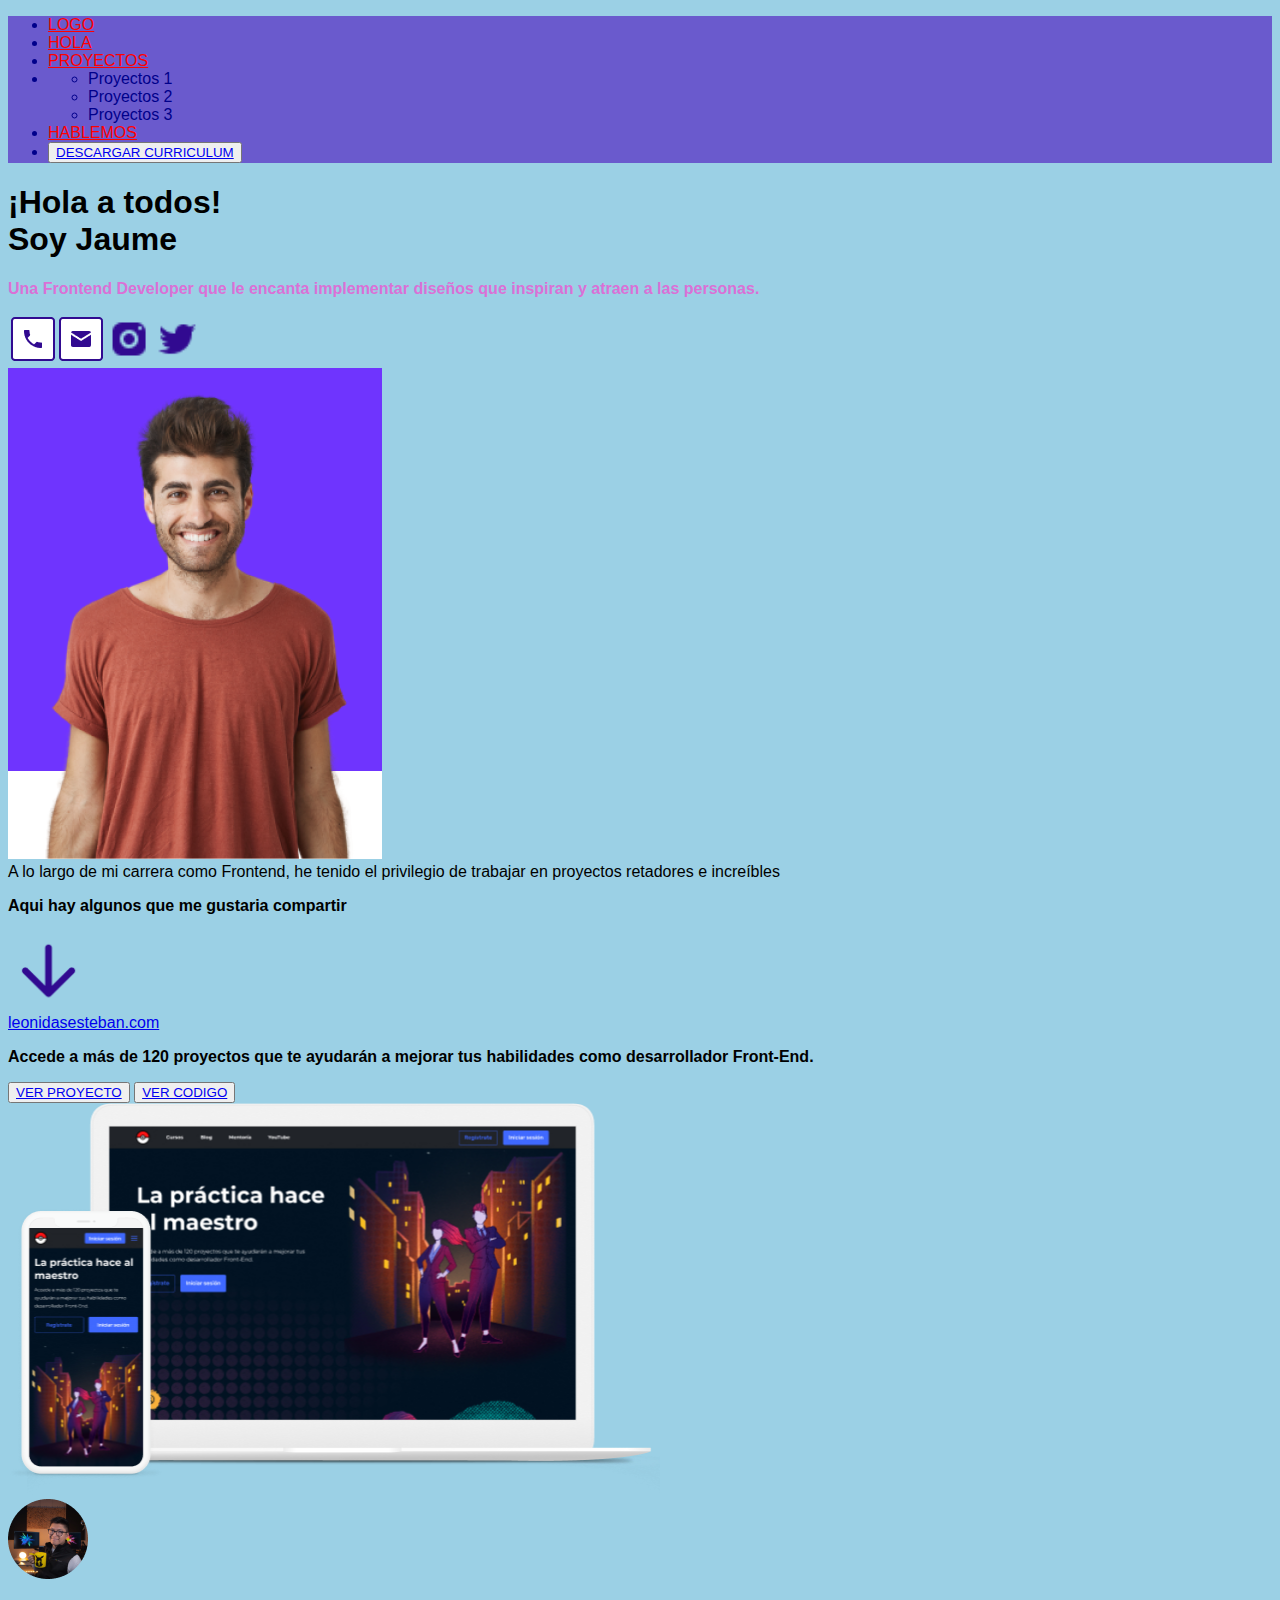
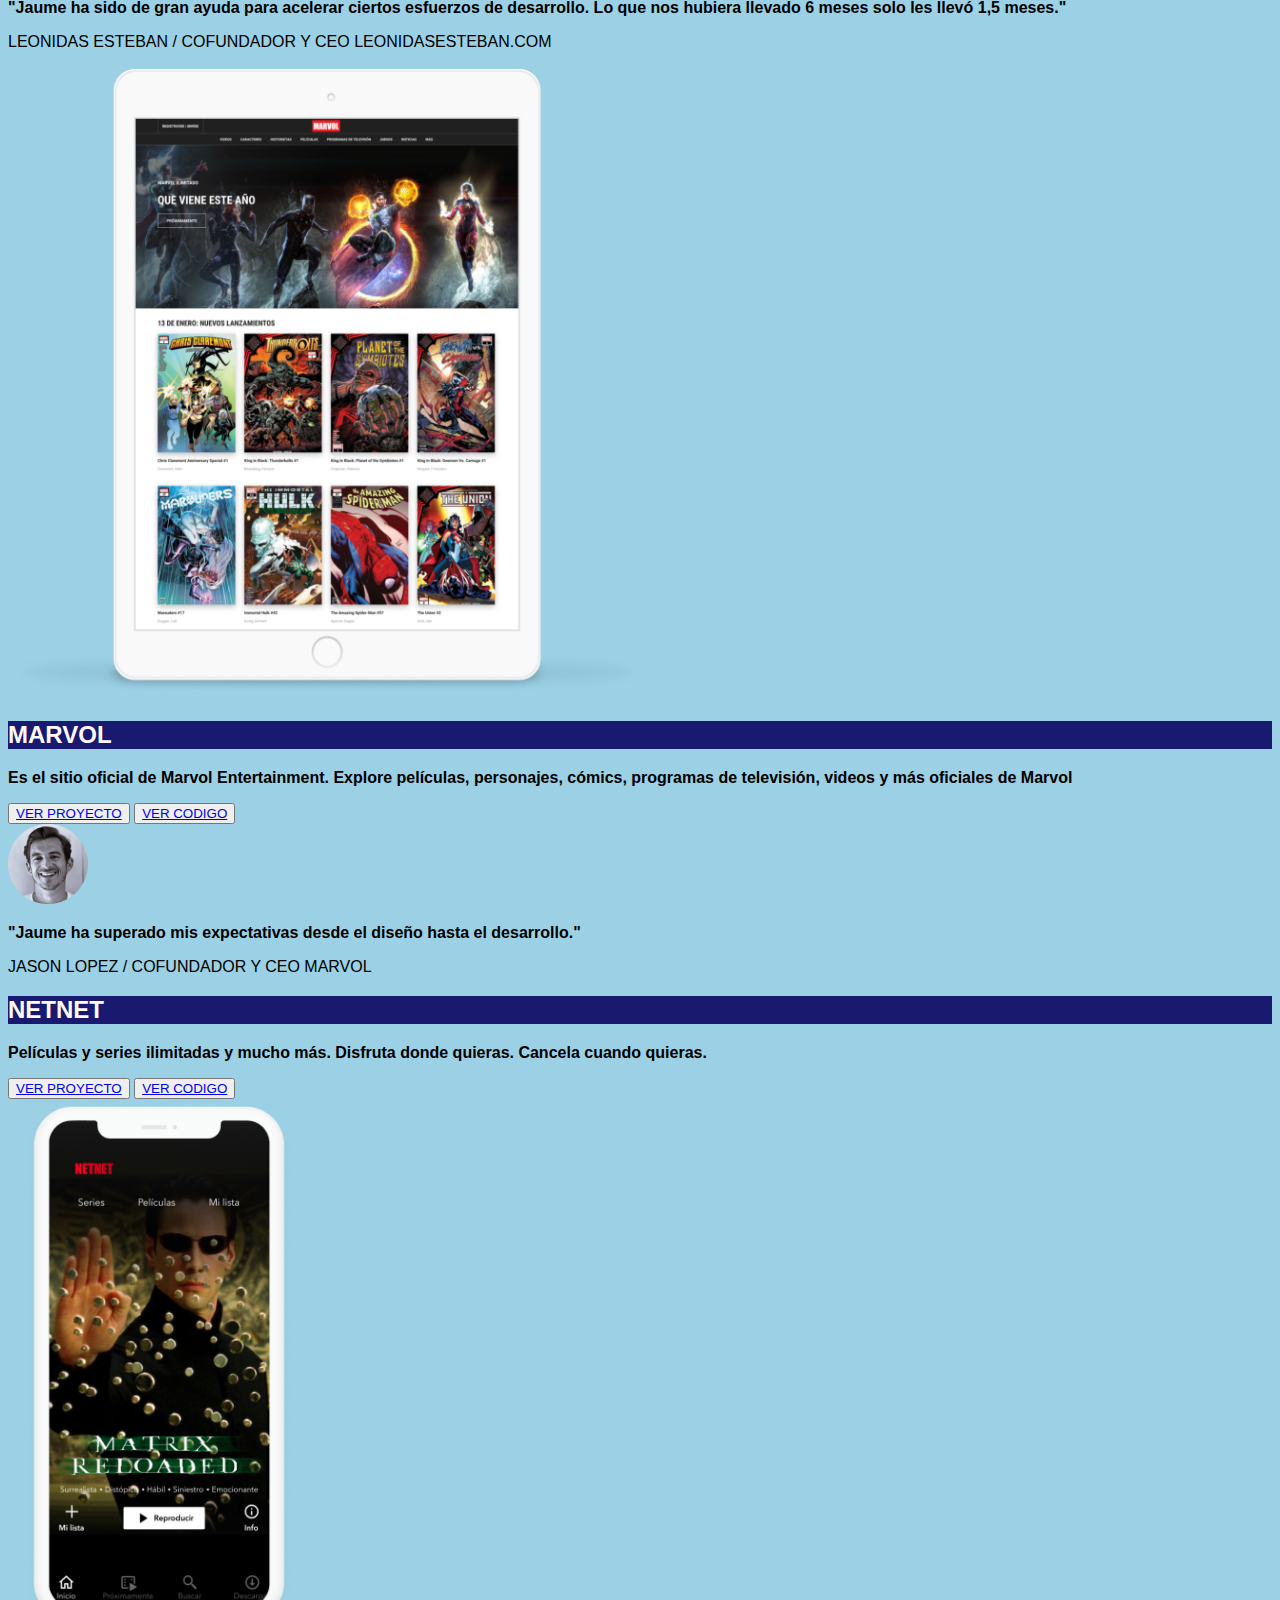
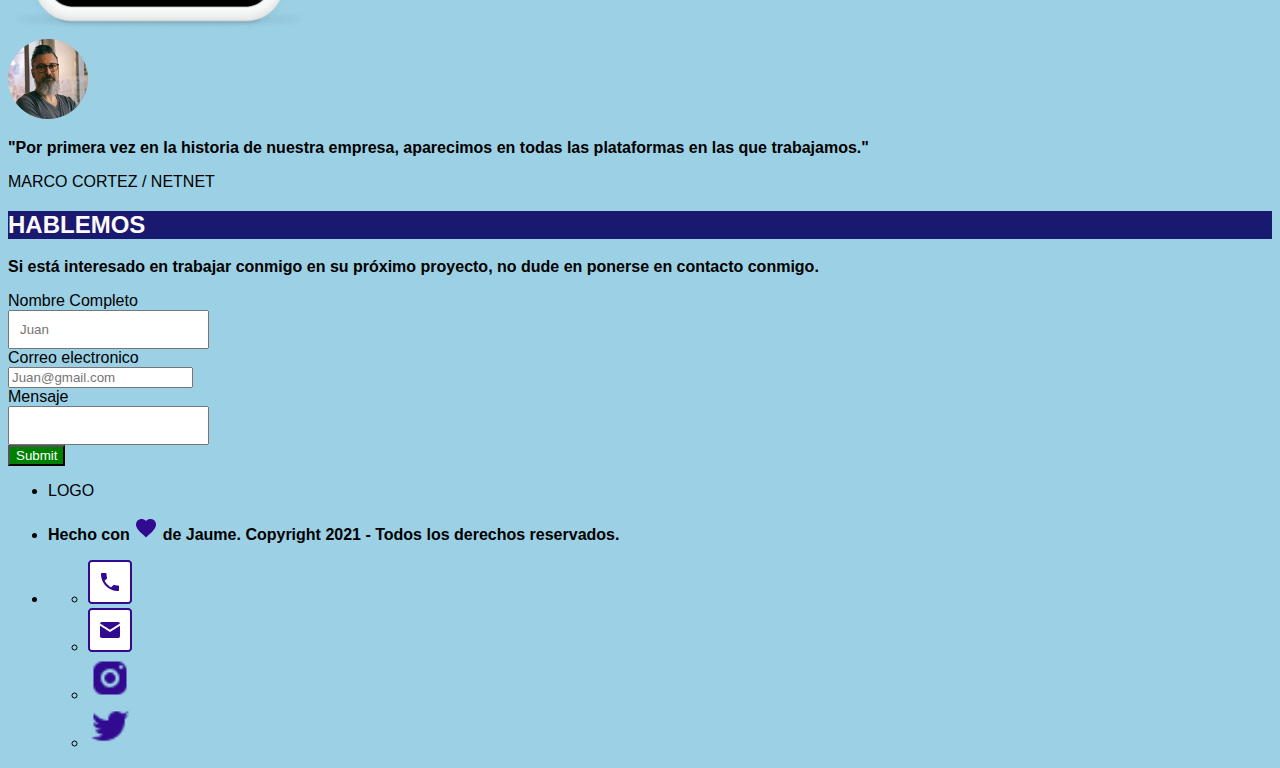
==== explicacion - CSS/index.html @ 7feea4ea "algunas modificaciones" ====
<!DOCTYPE html>
<html lang="es">

<head>
    <meta charset="utf-8">
    <title>Portafolio Jaume</title>
    <link rel="icon" href="./Imagenes/logo.png" type="image/png">
    <link rel="stylesheet" type = "text/css" href="./styles.css">
</head>

<body>
    <nav >
        <ul id="navIndex">
            <li> <a href="./index.html"> LOGO </a></li>
            <li> <a href="#saludo"> HOLA </a></li>
            <li> <a href="#proyectos"> PROYECTOS </a></li>
            <li>
                <ul>
                    <li>Proyectos 1</li>
                    <li>Proyectos 2</li>
                    <li>Proyectos 3</li>
                </ul>
            </li>
            <li> <a href="#hablemos"> HABLEMOS </a> </li>
            <li> <button> <a href="./index.html" target="blank"> DESCARGAR CURRICULUM </a></button> </li>
        </ul>
    </nav>
    <section>
        <div class="card" id="saludo">
            <h1> ¡Hola a todos!<br> Soy Jaume</h1>
            <p class="views"> Una Frontend Developer que le encanta implementar diseños que inspiran y atraen a las personas.</p>
            <table>
                <tr>
                    <td>
                        <a href="#" target="blank"> <img width="44" src="./Imagenes/icon-telefono.png"
                                alt="Esto es un logo de un telefono"> </a>
                    </td>
                    <td>
                        <a href="#" target="blank"> <img width="44" src="./Imagenes/icon-email.png"
                                alt="Esto es un logo de un email"> </a>
                    </td>
                    <td>
                        <a href="#" target="blank"> <img width="44" src="./Imagenes/icon-instagram.png"
                                alt="Esto es un logo de Instagram"> </a>
                    </td>
                    <td>
                        <a href="#" target="blank"> <img width="44" src="./Imagenes/icon-twitter.png"
                                alt="Esto es un logo de Twitter"> </a>
                    </td>
                </tr>
            </table>
            <img width="374" height="490.65" src="./Imagenes/fotoJaime.png" alt="Esto es una foto de Jaime">
            <br>
        </div>
        <div>
            <article>
                <span>A lo largo de mi carrera como Frontend, he tenido el privilegio de trabajar en proyectos retadores
                    e increíbles</span>
                <p><b>Aqui hay algunos que me gustaria compartir</b></p>
            </article>
            <a href="./proyectos.html"> <img width="80.52" src="./Imagenes/arrow-down.png" alt="imagen de una flecha">
            </a>
        </div>
        <div id = "proyectos">
            <samp><a href="https://leonidasesteban.com/" target="blank">leonidasesteban.com</a></samp>
            <br>
            <p> Accede a más de 120 proyectos que te ayudarán a mejorar tus habilidades como desarrollador Front-End.
            </p>
            <button> <a href="https://leonidasesteban.com/" target="blank"> VER PROYECTO </a></button>
            <button> <a href="https://github.com/" target="blank"> VER CODIGO </a></button>
            <br>
            <img width="652" height="392" src="./Imagenes/lpham.png" alt="imagen de un proyecto">

        </div>
        <div>
            <img width="80" src="./Imagenes/user.png" alt="imagen del cofundador  Y CEO de LEONIDASESTEBAN">
            <article>
                <p><b>"Jaume ha sido de gran ayuda para acelerar ciertos esfuerzos de desarrollo. Lo que nos hubiera
                        llevado 6 meses solo les llevó 1,5 meses."</b></p>
                <span>LEONIDAS ESTEBAN / COFUNDADOR Y CEO LEONIDASESTEBAN.COM</span>
            </article><br>
        </div>
        <div>
            <img width="638" height="628" src="./Imagenes/📱 iPad.png" alt="imagen de un iPad">
            <br>
            <h2>MARVOL</h2>
            <P>Es el sitio oficial de Marvol Entertainment. Explore películas, personajes, cómics, programas de
                televisión, videos y más oficiales de Marvol</P>
            <button> <a href="https://www.marvel.com/" target="blank"> VER PROYECTO </a> </button>
            <button> <a href="https://github.com/" target="blank"> VER CODIGO </a></button>

        </div>
        <div>
            <img width="80" src="./Imagenes/JASON.png" alt="imagen del cofundador Marvol">
            <article>
                <p><b>"Jaume ha superado mis expectativas desde el diseño hasta el desarrollo."</b></p>
                <span>JASON LOPEZ / COFUNDADOR Y CEO MARVOL</span>
            </article>
        </div>
        <div>
            <h2>NETNET</h2>
            <P>Películas y series ilimitadas y mucho más. Disfruta donde quieras. Cancela cuando quieras.</P>
            <button> <a href="https://www.netflix.com/bo/" target="blank"> VER PROYECTO </a> </button>
            <button> <a href="https://github.com/" target="blank"> VER CODIGO </a></button><br>
            <img width="302" height="536" src="./Imagenes/📱 Iphone X.png" alt="imagen de un iPad">
        </div>
        <div>
            <img width="80" src="./Imagenes/MARCO.png" alt="Foto de Marco Cortez/NETNET">
            <article>
                <p><b>"Por primera vez en la historia de nuestra empresa, aparecimos en todas las plataformas en las que
                        trabajamos."</b></p>
                <span>MARCO CORTEZ / NETNET</span>
            </article>
        </div>
    </section>
    <footer id = "hablemos">
        <h2> HABLEMOS </h2>
        <p>Si está interesado en trabajar conmigo en su próximo proyecto, no dude en ponerse en contacto conmigo.</p>
        <form>
            <label for=" name"> Nombre Completo</label>
            <br>
            <input type="text" placeholder="Juan">
            <br>
            <label for="email"> Correo electronico </label>
            <br>
            <input type="email" placeholder="Juan@gmail.com"><br>
            <label for="message"> Mensaje </label>
            <br>
            <input type="text">
            <br>
            <input type="submit">
        </form>
        <div>
            <ul>
                <li> LOGO </li>
                <li>
                    <p> Hecho con <img width="24" src="./Imagenes/icon-heart.png" alt="imagen de un corazon"> de Jaume.
                        Copyright 2021 - Todos los derechos reservados.</p>
                </li>
                <li>
                    <ul>
                        <li> <a href="#" target="blank"> <img width="44" src="./Imagenes/icon-telefono.png"
                                    alt="Esto es un logo de un telefono"> </a> </li>
                        <li><a href="#" target="blank"> <img width="44" src="./Imagenes/icon-email.png"
                                    alt="Esto es un logo de un email"></li>
                        <li><a href="#" target="blank"> <img width="44" src="./Imagenes/icon-instagram.png"
                                    alt="Esto es un logo de Instagram"> </li>
                        <li><a href="#" target="blank"> <img width="44" src="./Imagenes/icon-twitter.png"
                                    alt="Esto es un logo de Twitter"></li>
                    </ul>
                </li>
            </ul>
        </div>
    </footer>
</body>

</html>
---- explicacion - CSS/styles.css ----
/*este es un selector universal*/
*{
    font-family:Verdana, Geneva, Tahoma, sans-serif;
    /*color:midnightblue ;*/
}
body{
    background-color: rgb(155, 208, 229);
}
/*esto le pone color a las letritas*/
h2{
    color: snow;
    background-color:midnightblue;
    /*  background-color:coral; 
    esto le pone un fondo a las letras*/
}

/*selectores de id y de clase*/
#navIndex{
    background-color: slateblue;
    font-family: Georgia, 'Times New Roman', Times, serif;
    color:darkblue;
}

.views{
    color:orchid;
}

/*selectores de atributos
usados mas que todo para formularios */

input[ type = "text"]{
    padding: 10px;
}


input[type="submit"]{
    background-color: green;
    color: white;
}

/*selectores hijo*/


#navIndex > li > a{
    color: red;
}

.card #title{
    font-size: 40px; /*tamanio de las letras*/
    font-family: Helvetica; /*estilo de las letras*/
    font-style: italic; /**/
    line-height: 70px; /*espacio entre lineas*/
    letter-spacing: 5px; /*espacio entre letras*/
    text-decoration: underline; /*subrayado*/
    text-transform: capitalize; /*para mayusculas y minusculas*/
    text-align: center;/*alinear nuetro texto al lado de preferencia*/

}

p{
    font-weight: bold;
}
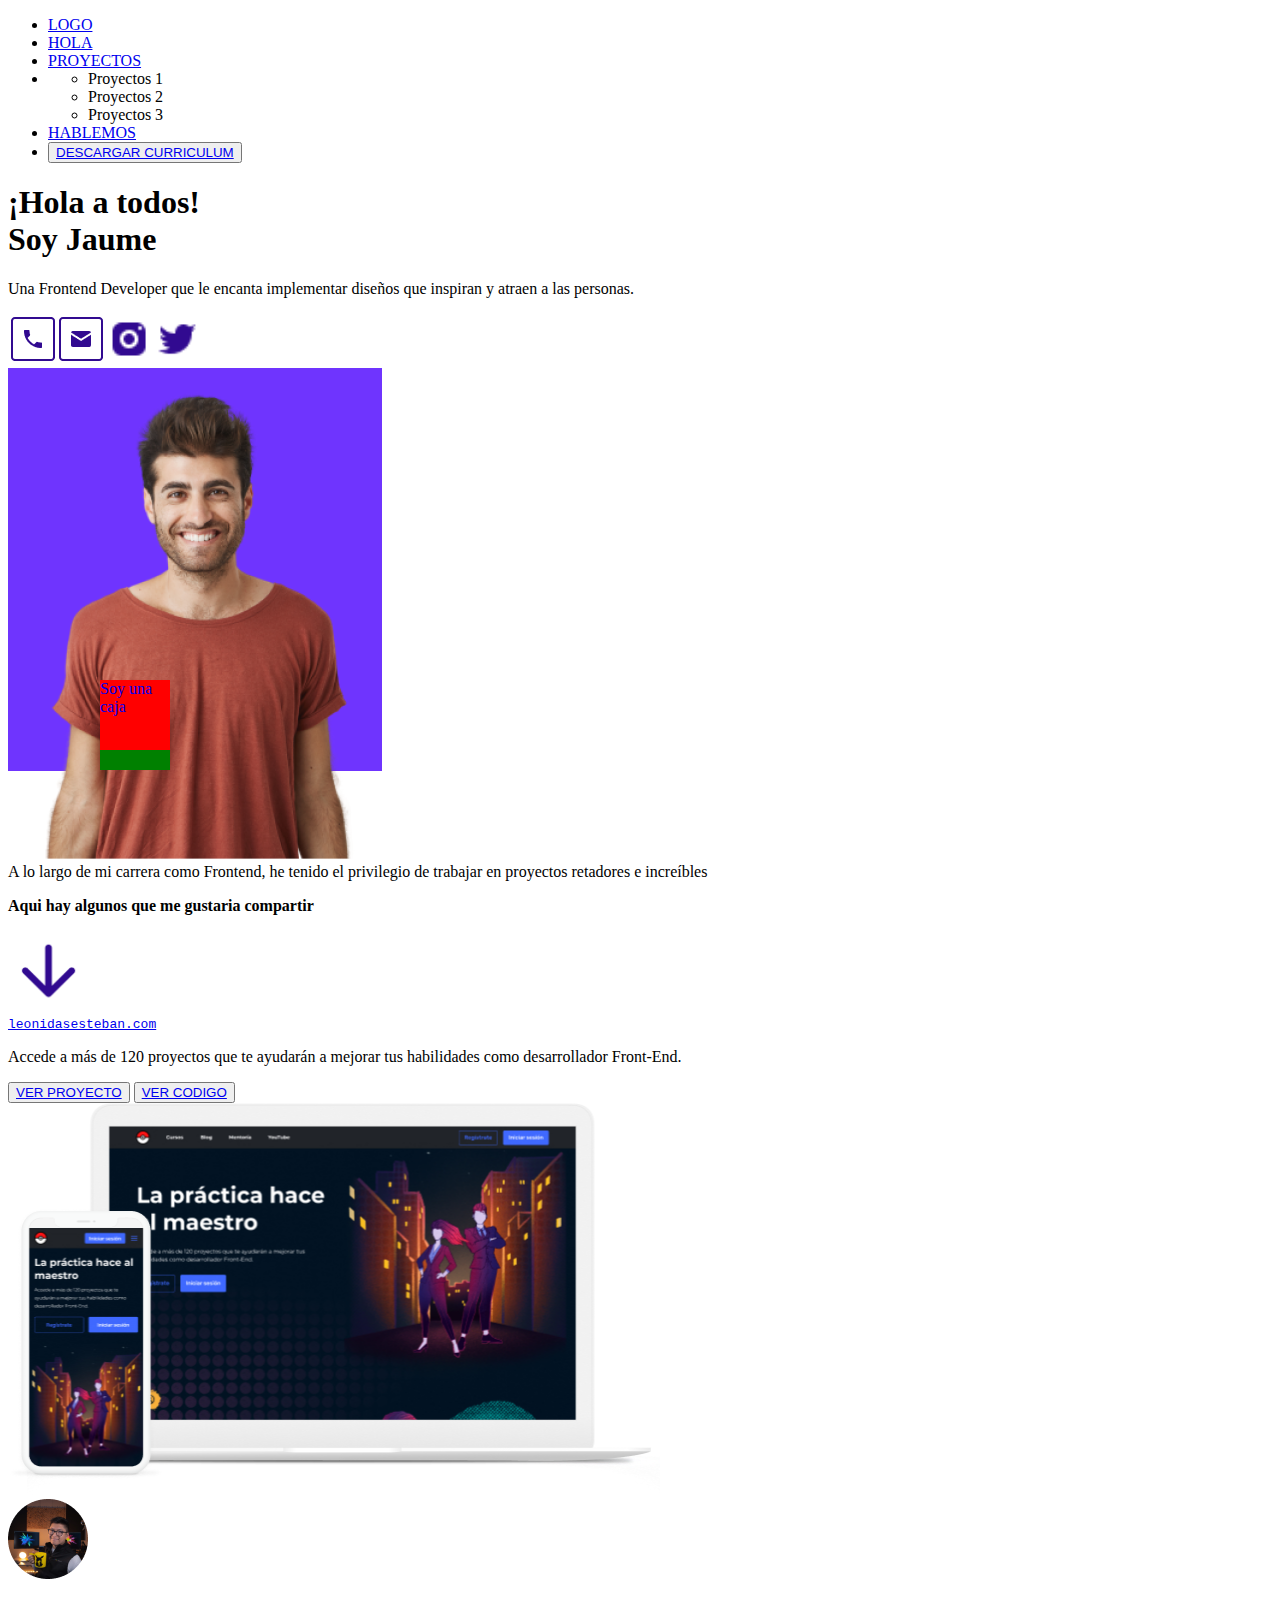
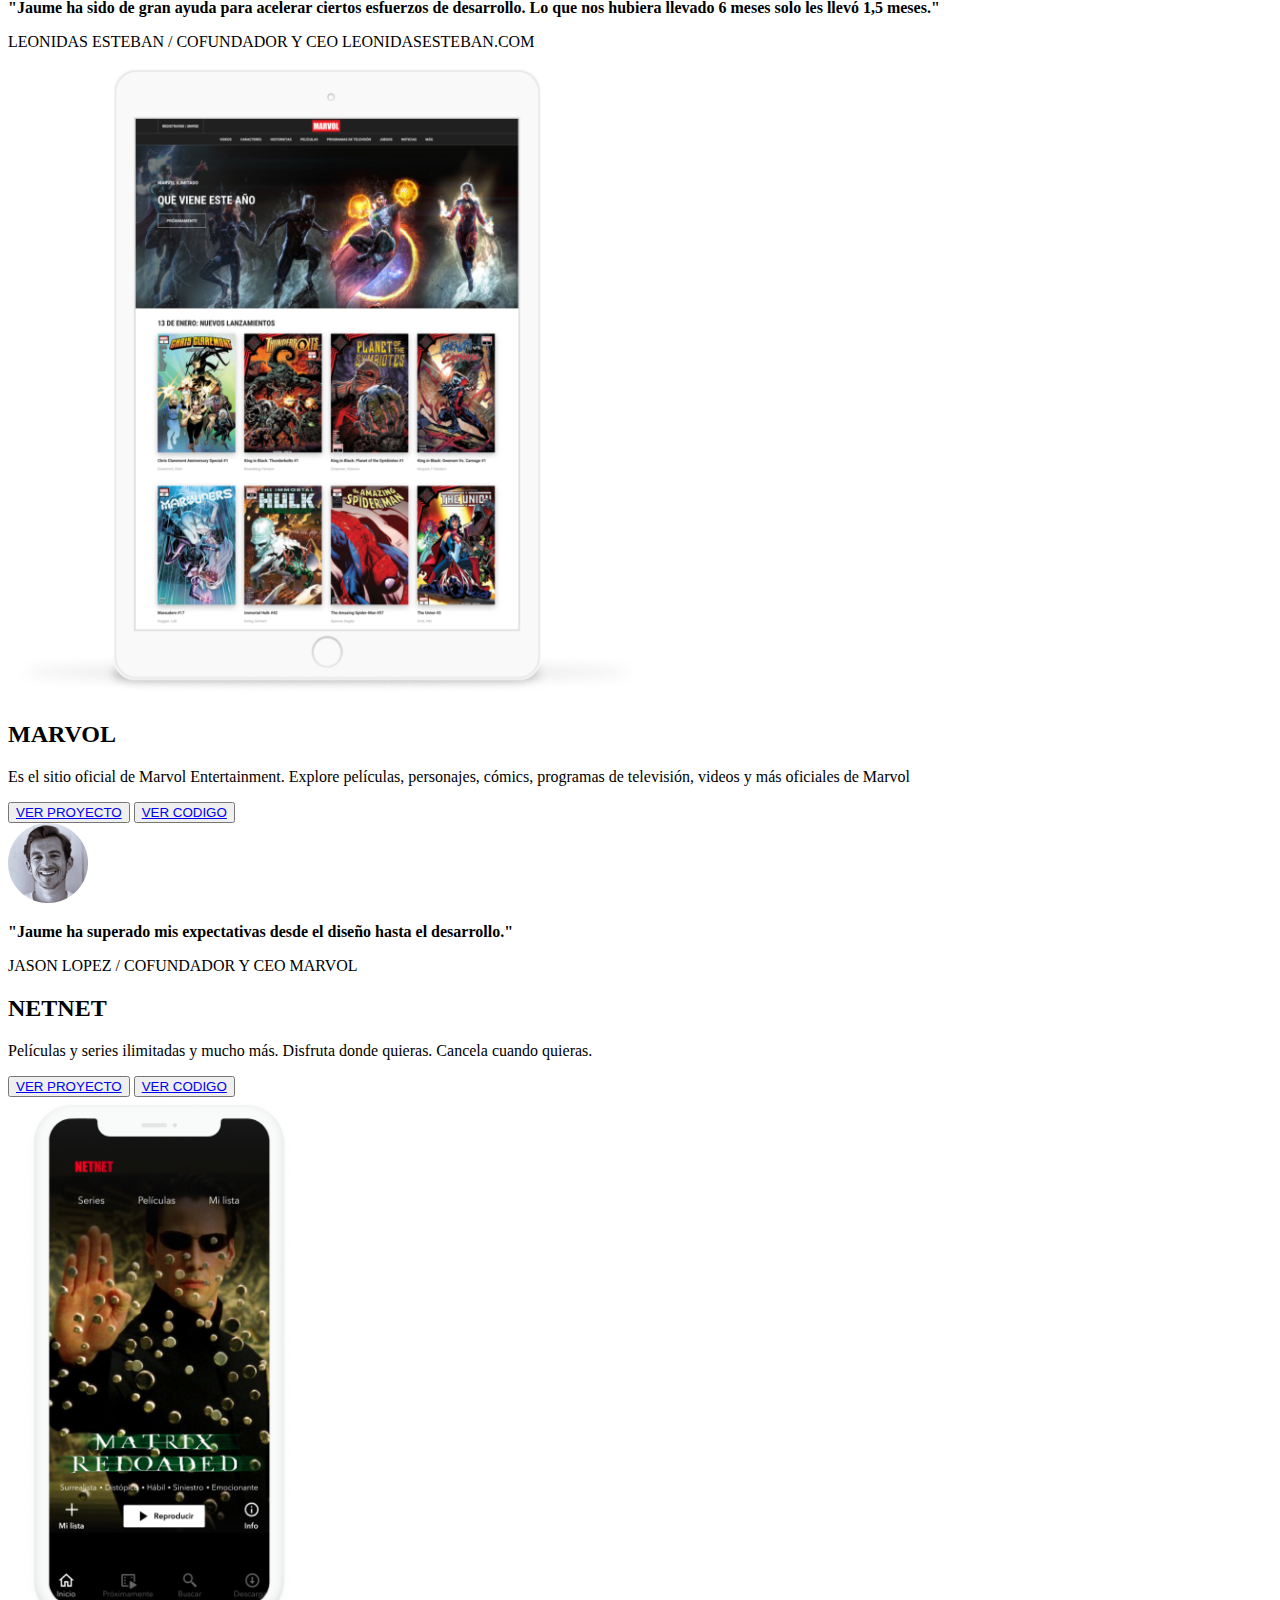
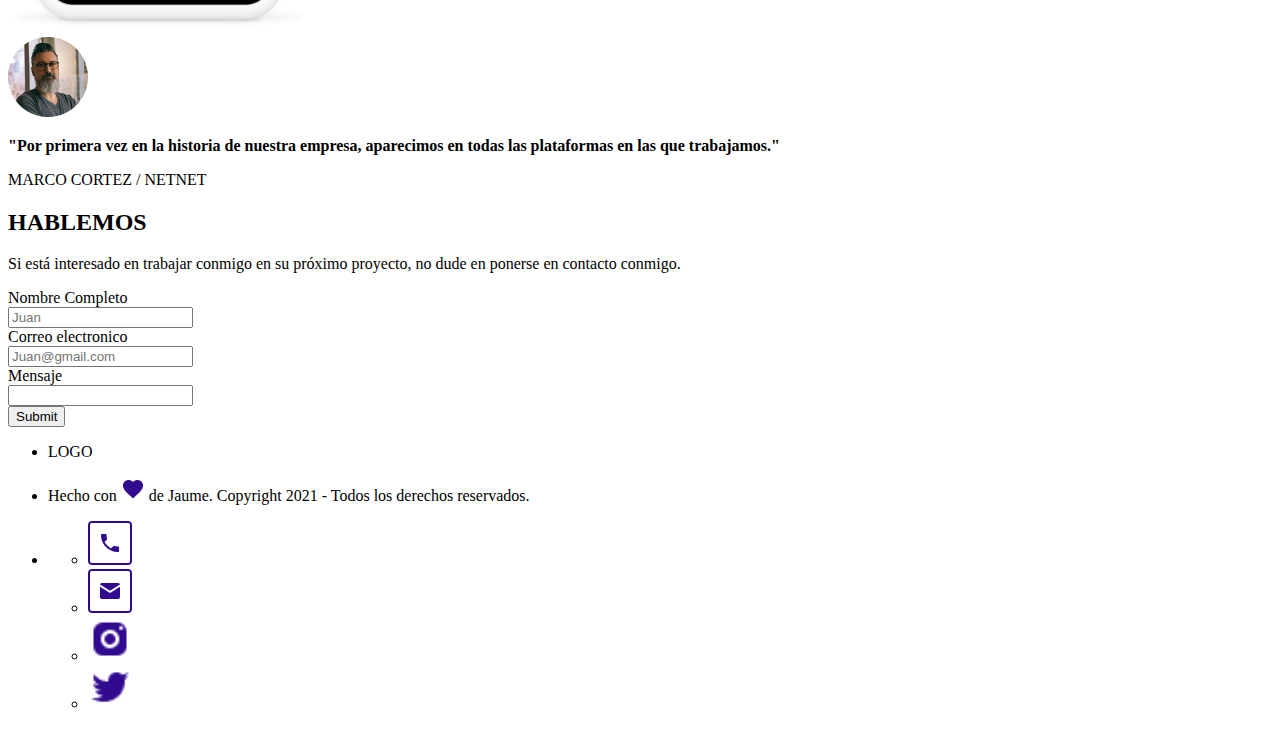
==== commit 80a37f79: "correcciones y proyecto final" ====
--- a/explicacion - CSS/index.html
+++ b/explicacion - CSS/index.html
@@ -5,11 +5,13 @@
     <meta charset="utf-8">
     <title>Portafolio Jaume</title>
     <link rel="icon" href="./Imagenes/logo.png" type="image/png">
-    <link rel="stylesheet" type = "text/css" href="./styles.css">
+    <link rel="stylesheet" type="text/css" href="./position.css">
+
+    
 </head>
 
 <body>
-    <nav >
+    <nav>
         <ul id="navIndex">
             <li> <a href="./index.html"> LOGO </a></li>
             <li> <a href="#saludo"> HOLA </a></li>
@@ -28,7 +30,8 @@
     <section>
         <div class="card" id="saludo">
             <h1> ¡Hola a todos!<br> Soy Jaume</h1>
-            <p class="views"> Una Frontend Developer que le encanta implementar diseños que inspiran y atraen a las personas.</p>
+            <p class="views"> Una Frontend Developer que le encanta implementar diseños que inspiran y atraen a las
+                personas.</p>
             <table>
                 <tr>
                     <td>
@@ -61,7 +64,7 @@
             <a href="./proyectos.html"> <img width="80.52" src="./Imagenes/arrow-down.png" alt="imagen de una flecha">
             </a>
         </div>
-        <div id = "proyectos">
+        <div id="proyectos">
             <samp><a href="https://leonidasesteban.com/" target="blank">leonidasesteban.com</a></samp>
             <br>
             <p> Accede a más de 120 proyectos que te ayudarán a mejorar tus habilidades como desarrollador Front-End.
@@ -113,7 +116,7 @@
             </article>
         </div>
     </section>
-    <footer id = "hablemos">
+    <footer id="hablemos">
         <h2> HABLEMOS </h2>
         <p>Si está interesado en trabajar conmigo en su próximo proyecto, no dude en ponerse en contacto conmigo.</p>
         <form>
@@ -152,6 +155,12 @@
             </ul>
         </div>
     </footer>
+    <div class = "libre">
+        Soy una caja 
+    </div>
+    <div class = "libre libre2">
+        Soy una caja
+    </div>
 </body>
 
 </html>--- a/explicacion - CSS/position.css
+++ b/explicacion - CSS/position.css
@@ -0,0 +1,18 @@
+.libre{
+    width: 70px;
+    height: 70px;
+    background-color: green;
+    position: absolute;
+    top: 700px;
+    left: 100px;
+}
+
+.libre2{
+    background-color: red;
+    top: 680px;
+    z-index: 1;
+}
+
+.libre1{
+    z-index: 2;/*para mostrar primero si es que se sobreponen*/
+}